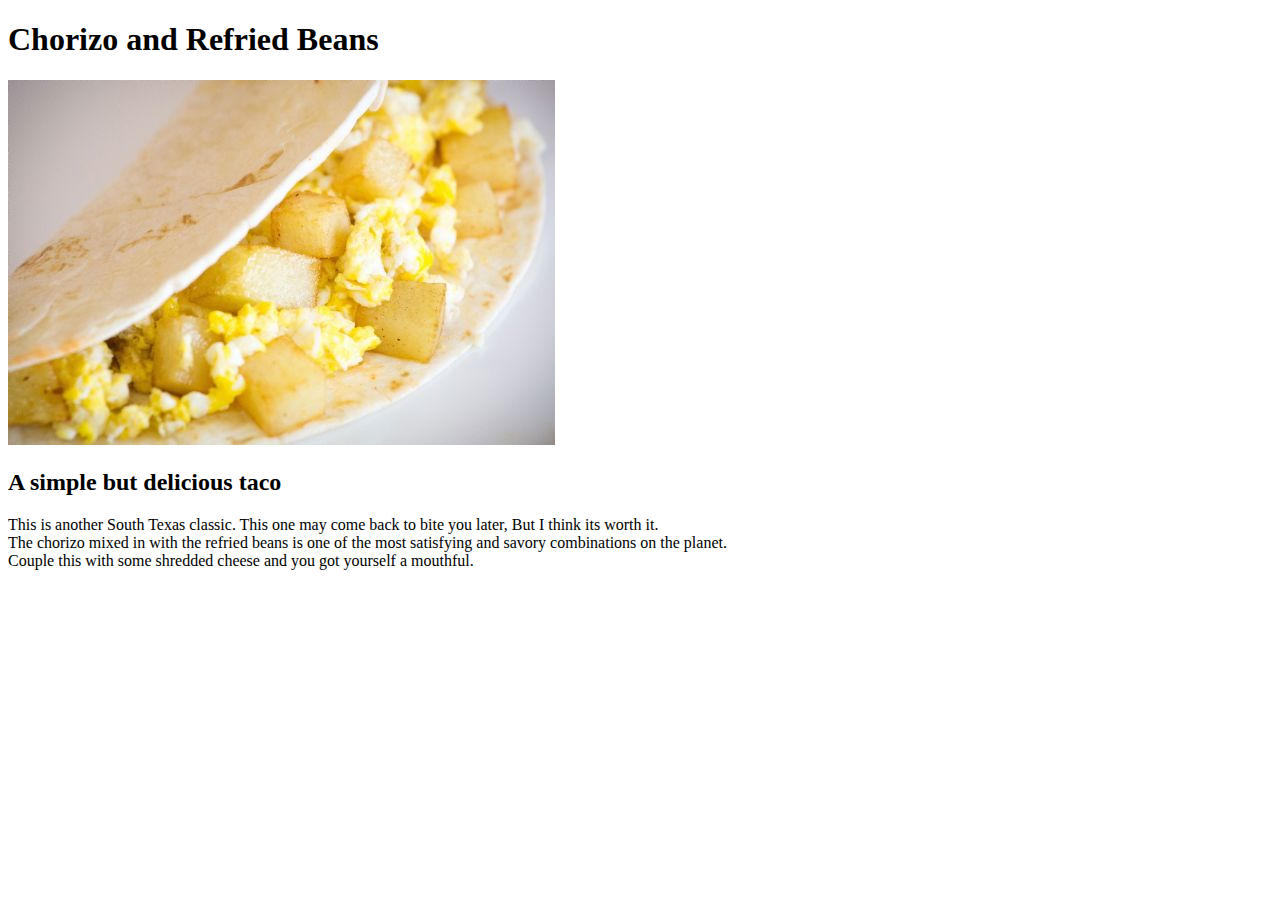
==== recipes/chorizobean.html @ 14a196da "Changed name of Webpage from Chorizo bean and bacon to Chorizo Bean" ====
<!DOCTYPE html>
<html lang="en">
<head>
    <meta charset="UTF-8">
    <meta http-equiv="X-UA-Compatible" content="IE=edge">
    <meta name="viewport" content="width=device-width, initial-scale=1.0">
    <title>Chorizo and Refried Beans Tacos Recipe</title>
</head>
<body>
    <h1>Chorizo and Refried Beans</h1>
    <img src="papaconhuevo.jpg" alt="Potato and Egg Taco image">
    <h2>A simple but delicious taco </h2>
    <p>This is another South Texas classic. This one may come back to bite you later, But I think its worth it. 
        <br> The chorizo mixed in with the refried beans is one of the most satisfying and savory combinations on the planet.
        <br> Couple this with some shredded cheese and you got yourself a mouthful. 
     </p>
    </body>
</html>
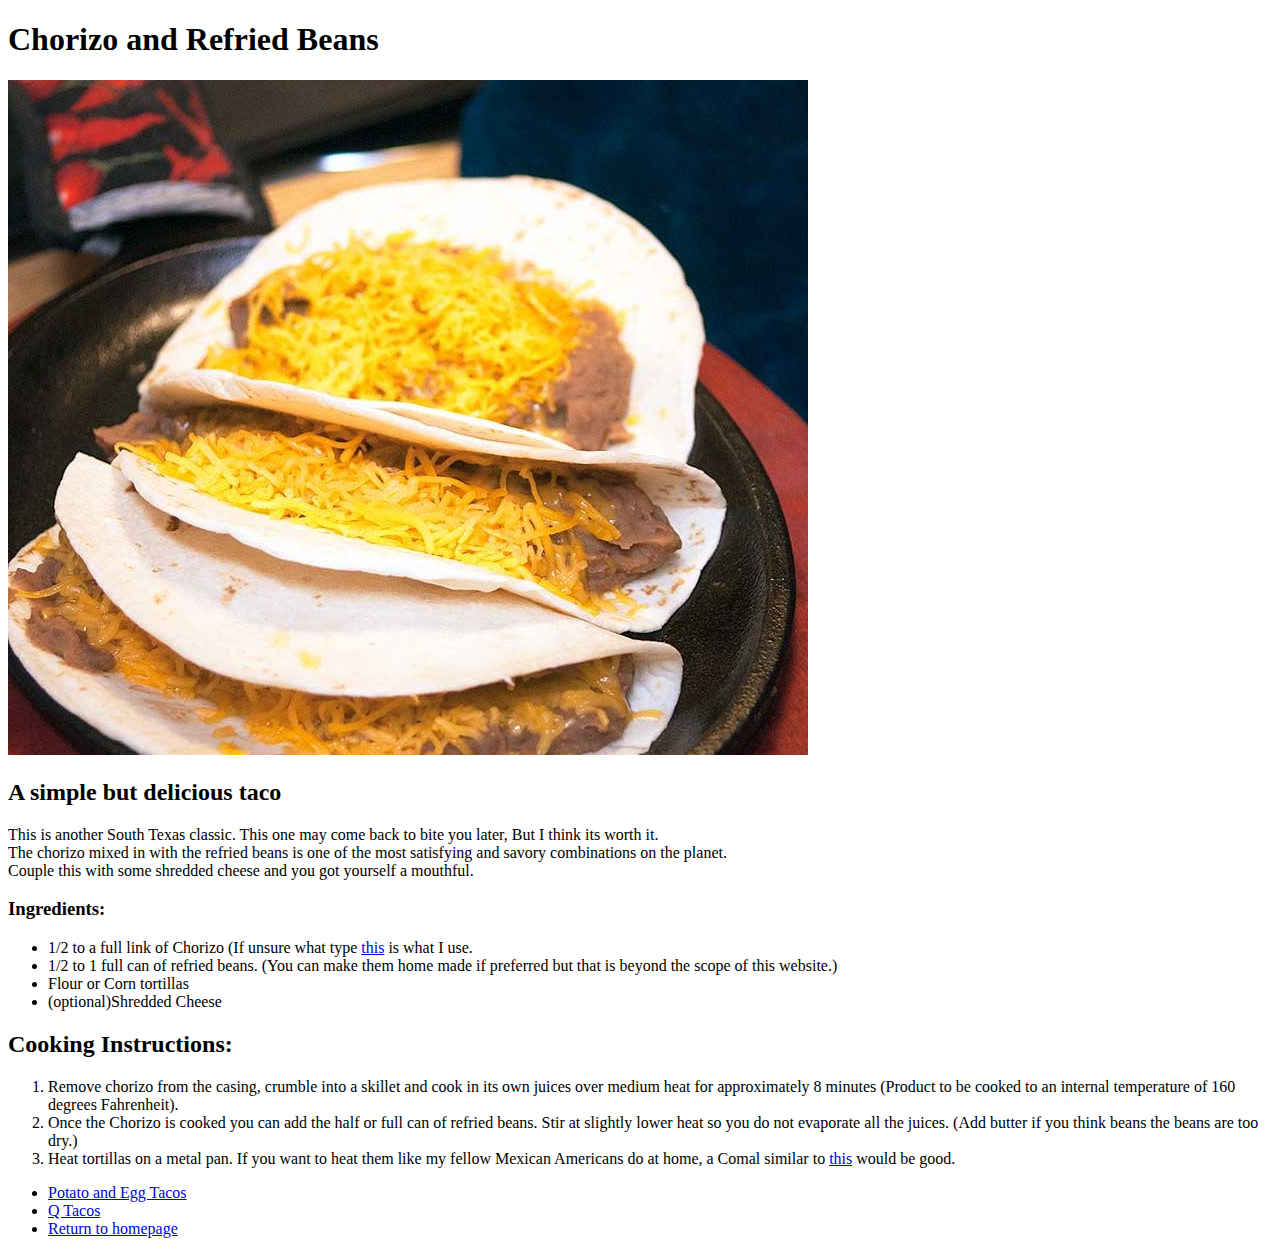
==== commit cb29830f: "Odin Project recipes completed" ====
--- a/recipes/chorizobean.html
+++ b/recipes/chorizobean.html
@@ -8,11 +8,29 @@
 </head>
 <body>
     <h1>Chorizo and Refried Beans</h1>
-    <img src="papaconhuevo.jpg" alt="Potato and Egg Taco image">
+    <img src="chorizobean.jpg" alt="Chorizo and Bean taco with cheese">
     <h2>A simple but delicious taco </h2>
     <p>This is another South Texas classic. This one may come back to bite you later, But I think its worth it. 
         <br> The chorizo mixed in with the refried beans is one of the most satisfying and savory combinations on the planet.
         <br> Couple this with some shredded cheese and you got yourself a mouthful. 
      </p>
+     <h3>Ingredients:</h3>
+     <ul>
+         <li> 1/2 to a full link of Chorizo (If unsure what type <a href="https://www.heb.com/product-detail/san-luis-chorizo/211194">this</a> is what I use. </li>
+         <li>1/2 to 1 full can of refried beans. (You can make them home made if preferred but that is beyond the scope of this website.)</li>
+         <li>Flour or Corn tortillas</li>
+         <li>(optional)Shredded Cheese</li>
+     </ul>
+     <h2>Cooking Instructions:</h2>
+         <ol>
+             <li>Remove chorizo from the casing, crumble into a skillet and cook in its own juices over medium heat for approximately 8 minutes (Product to be cooked to an internal temperature of 160 degrees Fahrenheit). </li>
+             <li>Once the Chorizo is cooked you can add the half or full can of refried beans. Stir at slightly lower heat so you do not evaporate all the juices. (Add butter if you think beans the beans are too dry.)</li>
+             <li>Heat tortillas on a metal pan. If you want to heat them like my fellow Mexican Americans do at home, a Comal similar to <a href= https://www.walmart.com/ip/HEAVY-DUTY-Tortilla-Cook-Griddle-Cast-Iron-10-Inch-Grill-10-INCH-By-Comal/883602514 >this</a> would be good. </li>
+         </ol>
+     <ul>
+         <li><a href="papaconhuevo.html">Potato and Egg Tacos</a></li>
+         <li><a href="qtaco.html">Q Tacos</a></li>
+         <li><a href="/index.html">Return to homepage</a> </li>
+     </ul>
     </body>
 </html>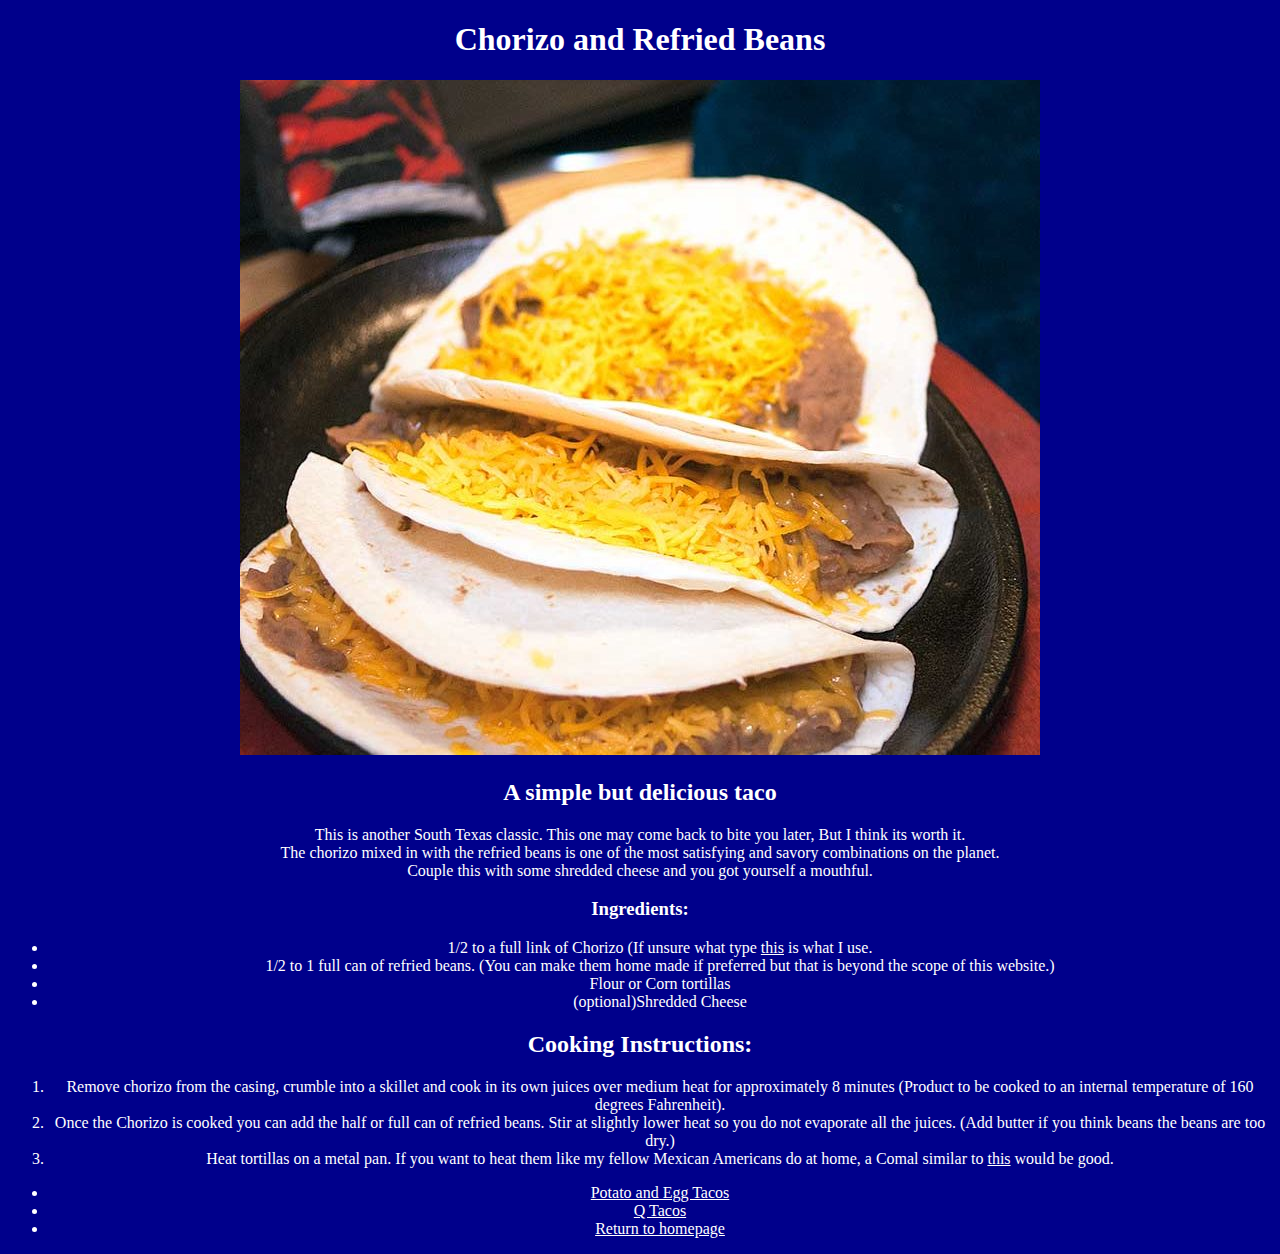
==== commit d0a7a89d: "Added Basic CSS styling Fixed Homepage link issue. Should now be able to return to homepage from all" ====
--- a/recipes/chorizobean.html
+++ b/recipes/chorizobean.html
@@ -1,6 +1,7 @@
 <!DOCTYPE html>
 <html lang="en">
 <head>
+    <link rel="stylesheet" href="/styles.css">
     <meta charset="UTF-8">
     <meta http-equiv="X-UA-Compatible" content="IE=edge">
     <meta name="viewport" content="width=device-width, initial-scale=1.0">
--- a/styles.css
+++ b/styles.css
@@ -0,0 +1,5 @@
+* {
+    background-color: darkblue;
+    text-align: center;
+    color: white;
+}